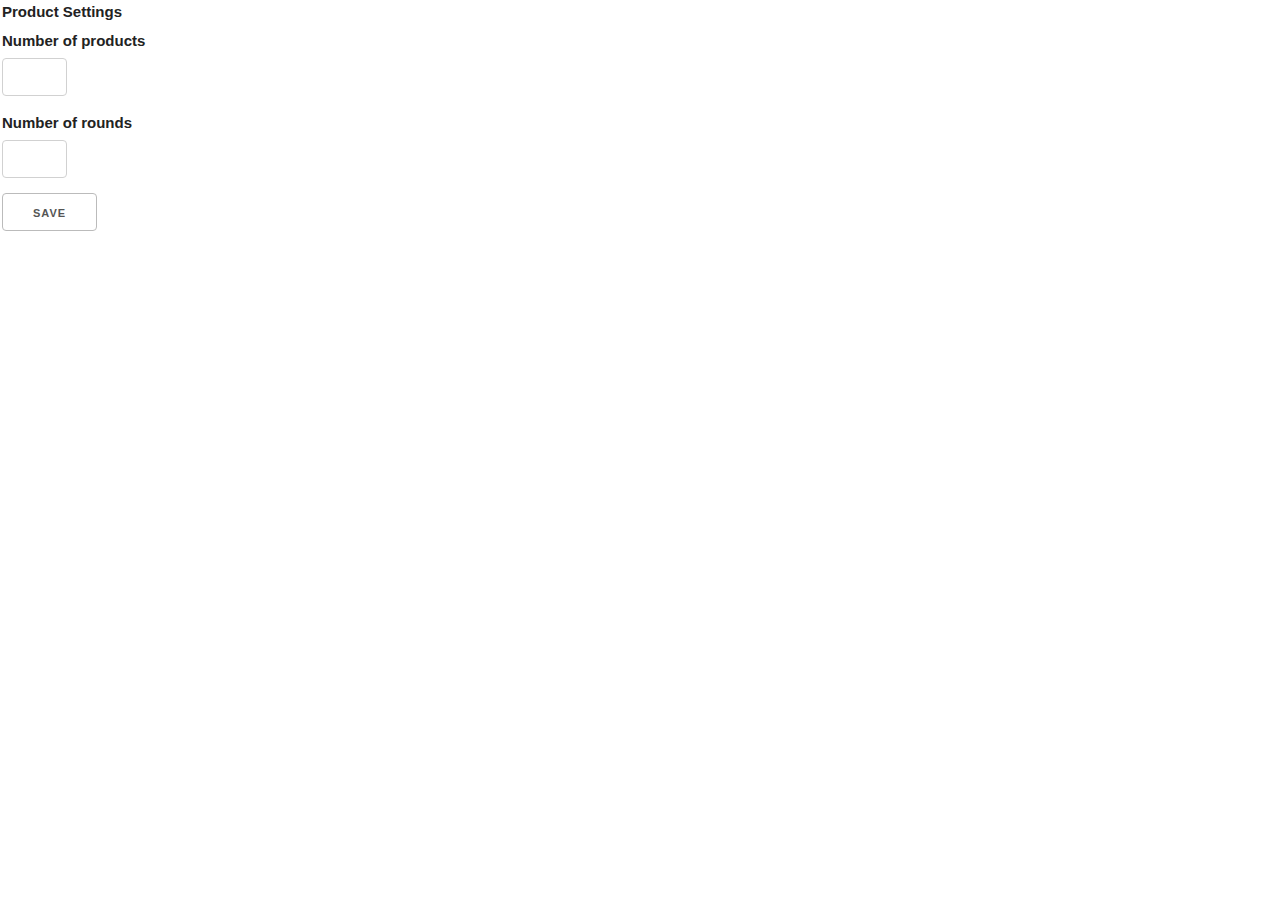
==== settings.html @ 45f79a6a "started settings form  in html and js" ====
<!DOCTYPE html>
<html>
    <head>
        <title>App Settings</title>
    </head>
    <link rel="stylesheet" href="style.css">
    <link rel="stylesheet" href="normalize.css">
    <link rel="stylesheet" href="skeleton.css">
</head>
    <body>
        <main>
            <form id="settings-form">
                <fieldset>
                    <legend>Product Settings</legend>
                        <div>
                            <label for="num-product">Number of products</label>
                            <input name="num-product" type="number" min="3" max="9"> 
                            <label for="num-rounds">Number of rounds</label>
                            <input name="num-rounds" type="number" min="2" max="6"> 
                        </div>
                        <button type="submit">Save</button>
                </fieldset>
            </form>
        </main>
    </body>
</html>
---- style.css ----
img{
    width: 300px;
    margin: 10px;
}
#goAway{
 display: none;
 width: 500px;
}
---- skeleton.css ----
/*
* Skeleton V2.0.4
* Copyright 2014, Dave Gamache
* www.getskeleton.com
* Free to use under the MIT license.
* http://www.opensource.org/licenses/mit-license.php
* 12/29/2014
*/


/* Table of contents
––––––––––––––––––––––––––––––––––––––––––––––––––
- Grid
- Base Styles
- Typography
- Links
- Buttons
- Forms
- Lists
- Code
- Tables
- Spacing
- Utilities
- Clearing
- Media Queries
*/


/* Grid
–––––––––––––––––––––––––––––––––––––––––––––––––– */
.container {
  position: relative;
  width: 100%;
  max-width: 960px;
  margin: 0 auto;
  padding: 0 20px;
  box-sizing: border-box; }
.column,
.columns {
  width: 100%;
  float: left;
  box-sizing: border-box; }

/* For devices larger than 400px */
@media (min-width: 400px) {
  .container {
    width: 85%;
    padding: 0; }
}

/* For devices larger than 550px */
@media (min-width: 550px) {
  .container {
    width: 80%; }
  .column,
  .columns {
    margin-left: 4%; }
  .column:first-child,
  .columns:first-child {
    margin-left: 0; }

  .one.column,
  .one.columns                    { width: 4.66666666667%; }
  .two.columns                    { width: 13.3333333333%; }
  .three.columns                  { width: 22%;            }
  .four.columns                   { width: 30.6666666667%; }
  .five.columns                   { width: 39.3333333333%; }
  .six.columns                    { width: 48%;            }
  .seven.columns                  { width: 56.6666666667%; }
  .eight.columns                  { width: 65.3333333333%; }
  .nine.columns                   { width: 74.0%;          }
  .ten.columns                    { width: 82.6666666667%; }
  .eleven.columns                 { width: 91.3333333333%; }
  .twelve.columns                 { width: 100%; margin-left: 0; }

  .one-third.column               { width: 30.6666666667%; }
  .two-thirds.column              { width: 65.3333333333%; }

  .one-half.column                { width: 48%; }

  /* Offsets */
  .offset-by-one.column,
  .offset-by-one.columns          { margin-left: 8.66666666667%; }
  .offset-by-two.column,
  .offset-by-two.columns          { margin-left: 17.3333333333%; }
  .offset-by-three.column,
  .offset-by-three.columns        { margin-left: 26%;            }
  .offset-by-four.column,
  .offset-by-four.columns         { margin-left: 34.6666666667%; }
  .offset-by-five.column,
  .offset-by-five.columns         { margin-left: 43.3333333333%; }
  .offset-by-six.column,
  .offset-by-six.columns          { margin-left: 52%;            }
  .offset-by-seven.column,
  .offset-by-seven.columns        { margin-left: 60.6666666667%; }
  .offset-by-eight.column,
  .offset-by-eight.columns        { margin-left: 69.3333333333%; }
  .offset-by-nine.column,
  .offset-by-nine.columns         { margin-left: 78.0%;          }
  .offset-by-ten.column,
  .offset-by-ten.columns          { margin-left: 86.6666666667%; }
  .offset-by-eleven.column,
  .offset-by-eleven.columns       { margin-left: 95.3333333333%; }

  .offset-by-one-third.column,
  .offset-by-one-third.columns    { margin-left: 34.6666666667%; }
  .offset-by-two-thirds.column,
  .offset-by-two-thirds.columns   { margin-left: 69.3333333333%; }

  .offset-by-one-half.column,
  .offset-by-one-half.columns     { margin-left: 52%; }

}


/* Base Styles
–––––––––––––––––––––––––––––––––––––––––––––––––– */
/* NOTE
html is set to 62.5% so that all the REM measurements throughout Skeleton
are based on 10px sizing. So basically 1.5rem = 15px :) */
html {
  font-size: 62.5%; }
body {
  font-size: 1.5em; /* currently ems cause chrome bug misinterpreting rems on body element */
  line-height: 1.6;
  font-weight: 400;
  font-family: "Raleway", "HelveticaNeue", "Helvetica Neue", Helvetica, Arial, sans-serif;
  color: #222; }


/* Typography
–––––––––––––––––––––––––––––––––––––––––––––––––– */
h1, h2, h3, h4, h5, h6 {
  margin-top: 0;
  margin-bottom: 2rem;
  font-weight: 300; }
h1 { font-size: 4.0rem; line-height: 1.2;  letter-spacing: -.1rem;}
h2 { font-size: 3.6rem; line-height: 1.25; letter-spacing: -.1rem; }
h3 { font-size: 3.0rem; line-height: 1.3;  letter-spacing: -.1rem; }
h4 { font-size: 2.4rem; line-height: 1.35; letter-spacing: -.08rem; }
h5 { font-size: 1.8rem; line-height: 1.5;  letter-spacing: -.05rem; }
h6 { font-size: 1.5rem; line-height: 1.6;  letter-spacing: 0; }

/* Larger than phablet */
@media (min-width: 550px) {
  h1 { font-size: 5.0rem; }
  h2 { font-size: 4.2rem; }
  h3 { font-size: 3.6rem; }
  h4 { font-size: 3.0rem; }
  h5 { font-size: 2.4rem; }
  h6 { font-size: 1.5rem; }
}

p {
  margin-top: 0; }


/* Links
–––––––––––––––––––––––––––––––––––––––––––––––––– */
a {
  color: #1EAEDB; }
a:hover {
  color: #0FA0CE; }


/* Buttons
–––––––––––––––––––––––––––––––––––––––––––––––––– */
.button,
button,
input[type="submit"],
input[type="reset"],
input[type="button"] {
  display: inline-block;
  height: 38px;
  padding: 0 30px;
  color: #555;
  text-align: center;
  font-size: 11px;
  font-weight: 600;
  line-height: 38px;
  letter-spacing: .1rem;
  text-transform: uppercase;
  text-decoration: none;
  white-space: nowrap;
  background-color: transparent;
  border-radius: 4px;
  border: 1px solid #bbb;
  cursor: pointer;
  box-sizing: border-box; }
.button:hover,
button:hover,
input[type="submit"]:hover,
input[type="reset"]:hover,
input[type="button"]:hover,
.button:focus,
button:focus,
input[type="submit"]:focus,
input[type="reset"]:focus,
input[type="button"]:focus {
  color: #333;
  border-color: #888;
  outline: 0; }
.button.button-primary,
button.button-primary,
input[type="submit"].button-primary,
input[type="reset"].button-primary,
input[type="button"].button-primary {
  color: #FFF;
  background-color: #33C3F0;
  border-color: #33C3F0; }
.button.button-primary:hover,
button.button-primary:hover,
input[type="submit"].button-primary:hover,
input[type="reset"].button-primary:hover,
input[type="button"].button-primary:hover,
.button.button-primary:focus,
button.button-primary:focus,
input[type="submit"].button-primary:focus,
input[type="reset"].button-primary:focus,
input[type="button"].button-primary:focus {
  color: #FFF;
  background-color: #1EAEDB;
  border-color: #1EAEDB; }


/* Forms
–––––––––––––––––––––––––––––––––––––––––––––––––– */
input[type="email"],
input[type="number"],
input[type="search"],
input[type="text"],
input[type="tel"],
input[type="url"],
input[type="password"],
textarea,
select {
  height: 38px;
  padding: 6px 10px; /* The 6px vertically centers text on FF, ignored by Webkit */
  background-color: #fff;
  border: 1px solid #D1D1D1;
  border-radius: 4px;
  box-shadow: none;
  box-sizing: border-box; }
/* Removes awkward default styles on some inputs for iOS */
input[type="email"],
input[type="number"],
input[type="search"],
input[type="text"],
input[type="tel"],
input[type="url"],
input[type="password"],
textarea {
  -webkit-appearance: none;
     -moz-appearance: none;
          appearance: none; }
textarea {
  min-height: 65px;
  padding-top: 6px;
  padding-bottom: 6px; }
input[type="email"]:focus,
input[type="number"]:focus,
input[type="search"]:focus,
input[type="text"]:focus,
input[type="tel"]:focus,
input[type="url"]:focus,
input[type="password"]:focus,
textarea:focus,
select:focus {
  border: 1px solid #33C3F0;
  outline: 0; }
label,
legend {
  display: block;
  margin-bottom: .5rem;
  font-weight: 600; }
fieldset {
  padding: 0;
  border-width: 0; }
input[type="checkbox"],
input[type="radio"] {
  display: inline; }
label > .label-body {
  display: inline-block;
  margin-left: .5rem;
  font-weight: normal; }


/* Lists
–––––––––––––––––––––––––––––––––––––––––––––––––– */
ul {
  list-style: circle inside; }
ol {
  list-style: decimal inside; }
ol, ul {
  padding-left: 0;
  margin-top: 0; }
ul ul,
ul ol,
ol ol,
ol ul {
  margin: 1.5rem 0 1.5rem 3rem;
  font-size: 90%; }
li {
  margin-bottom: 1rem; }


/* Code
–––––––––––––––––––––––––––––––––––––––––––––––––– */
code {
  padding: .2rem .5rem;
  margin: 0 .2rem;
  font-size: 90%;
  white-space: nowrap;
  background: #F1F1F1;
  border: 1px solid #E1E1E1;
  border-radius: 4px; }
pre > code {
  display: block;
  padding: 1rem 1.5rem;
  white-space: pre; }


/* Tables
–––––––––––––––––––––––––––––––––––––––––––––––––– */
th,
td {
  padding: 12px 15px;
  text-align: left;
  border-bottom: 1px solid #E1E1E1; }
th:first-child,
td:first-child {
  padding-left: 0; }
th:last-child,
td:last-child {
  padding-right: 0; }


/* Spacing
–––––––––––––––––––––––––––––––––––––––––––––––––– */
button,
.button {
  margin-bottom: 1rem; }
input,
textarea,
select,
fieldset {
  margin-bottom: 1.5rem; }
pre,
blockquote,
dl,
figure,
table,
p,
ul,
ol,
form {
  margin-bottom: 2.5rem; }


/* Utilities
–––––––––––––––––––––––––––––––––––––––––––––––––– */
.u-full-width {
  width: 100%;
  box-sizing: border-box; }
.u-max-full-width {
  max-width: 100%;
  box-sizing: border-box; }
.u-pull-right {
  float: right; }
.u-pull-left {
  float: left; }


/* Misc
–––––––––––––––––––––––––––––––––––––––––––––––––– */
hr {
  margin-top: 3rem;
  margin-bottom: 3.5rem;
  border-width: 0;
  border-top: 1px solid #E1E1E1; }


/* Clearing
–––––––––––––––––––––––––––––––––––––––––––––––––– */

/* Self Clearing Goodness */
.container:after,
.row:after,
.u-cf {
  content: "";
  display: table;
  clear: both; }


/* Media Queries
–––––––––––––––––––––––––––––––––––––––––––––––––– */
/*
Note: The best way to structure the use of media queries is to create the queries
near the relevant code. For example, if you wanted to change the styles for buttons
on small devices, paste the mobile query code up in the buttons section and style it
there.
*/


/* Larger than mobile */
@media (min-width: 400px) {}

/* Larger than phablet (also point when grid becomes active) */
@media (min-width: 550px) {}

/* Larger than tablet */
@media (min-width: 750px) {}

/* Larger than desktop */
@media (min-width: 1000px) {}

/* Larger than Desktop HD */
@media (min-width: 1200px) {}
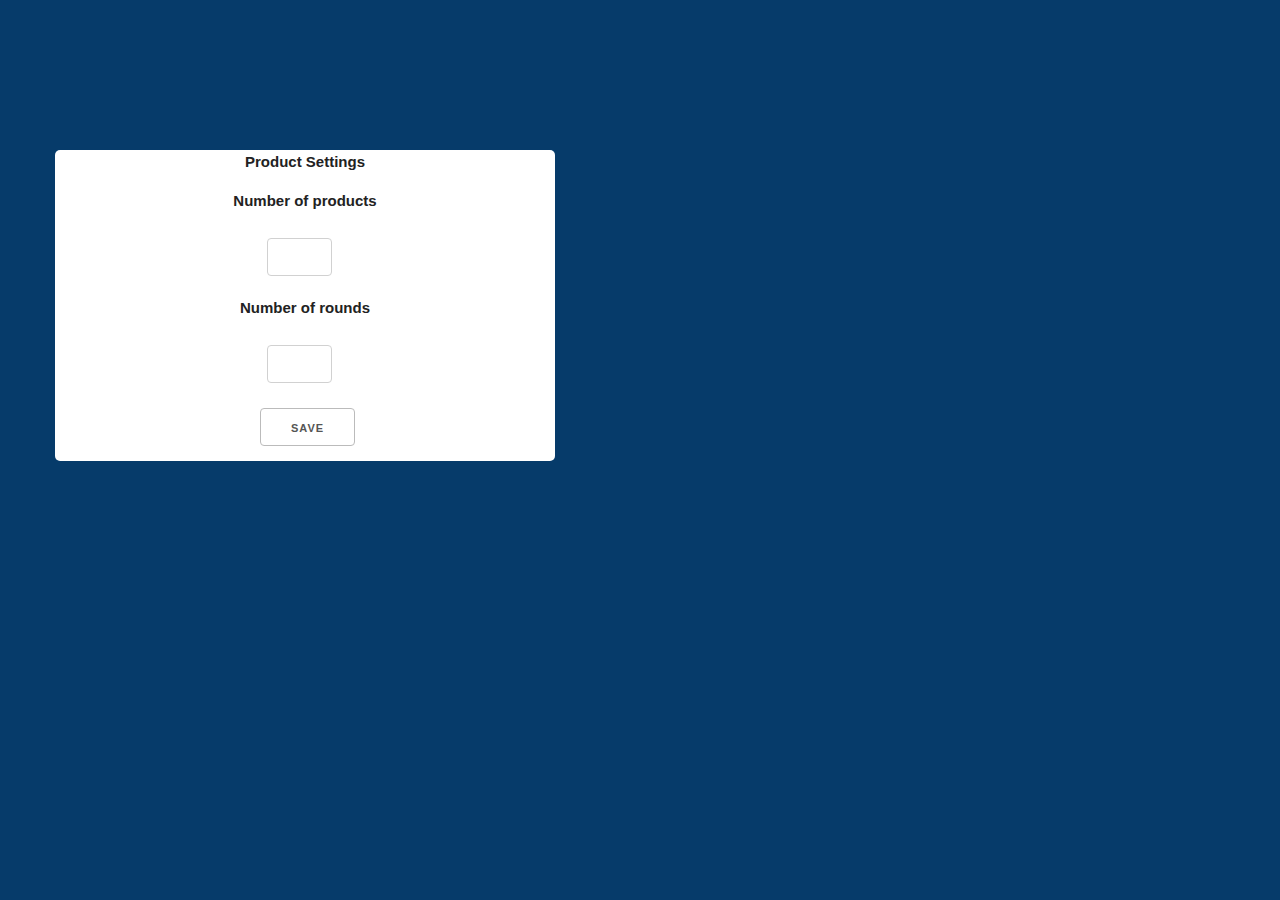
==== commit 5f75f5dd: "css on settings page" ====
--- a/settings.html
+++ b/settings.html
@@ -11,16 +11,17 @@
         <main>
             <form id="settings-form">
                 <fieldset>
-                    <legend>Product Settings</legend>
+                    <legend class="set">Product Settings</legend>
                         <div>
-                            <label for="num-product">Number of products</label>
-                            <input name="num-product" type="number" min="3" max="9"> 
-                            <label for="num-rounds">Number of rounds</label>
-                            <input name="num-rounds" type="number" min="2" max="6"> 
+                            <label class="sLab" for="num-product">Number of products</label>
+                            <input class="opt" name="num-product" type="number" min="3" max="9"> 
+                            <label class="sLab" for="num-rounds">Number of rounds</label>
+                            <input class="opt" name="num-rounds" type="number" min="2" max="6"> 
                         </div>
-                        <button type="submit">Save</button>
+                        <button id="button" type="submit">Save</button>
                 </fieldset>
             </form>
         </main>
     </body>
+    <script src="JS/settings.js"></script>
 </html>--- a/style.css
+++ b/style.css
@@ -1,8 +1,60 @@
+body {
+background-color: rgb(6, 59, 106);
+}
+
+#place{
+background-color: white;
+position: absolute;
+top: 150px;
+right: 475px;
+border-radius: 5px;
+
+}
+
 img{
-    width: 300px;
-    margin: 10px;
+width: 300px;
+margin: 10px;
 }
+
 #goAway{
- display: none;
- width: 500px;
+position: absolute;
+top: 150px;
+right: 725px;
+display: none;
+width: 500px;
+background-color: white;
+border-radius: 5px;
+
+}
+
+#settings-form{
+position: absolute;
+top: 150px;
+right: 725px;
+width: 500px;
+background-color: white;
+border-radius: 5px;
+
+}
+
+.set{
+  margin: 0 auto;
+}
+
+.sLab{
+   text-align: center;
+   margin: 15px;
+}
+
+.opt{
+    position: relative;
+    left: 210px;
+    top: 10px;
+}
+
+#button{
+    position: relative;
+    left: 203px;
+    top: 10px;
+    margin-top: 10px;
 }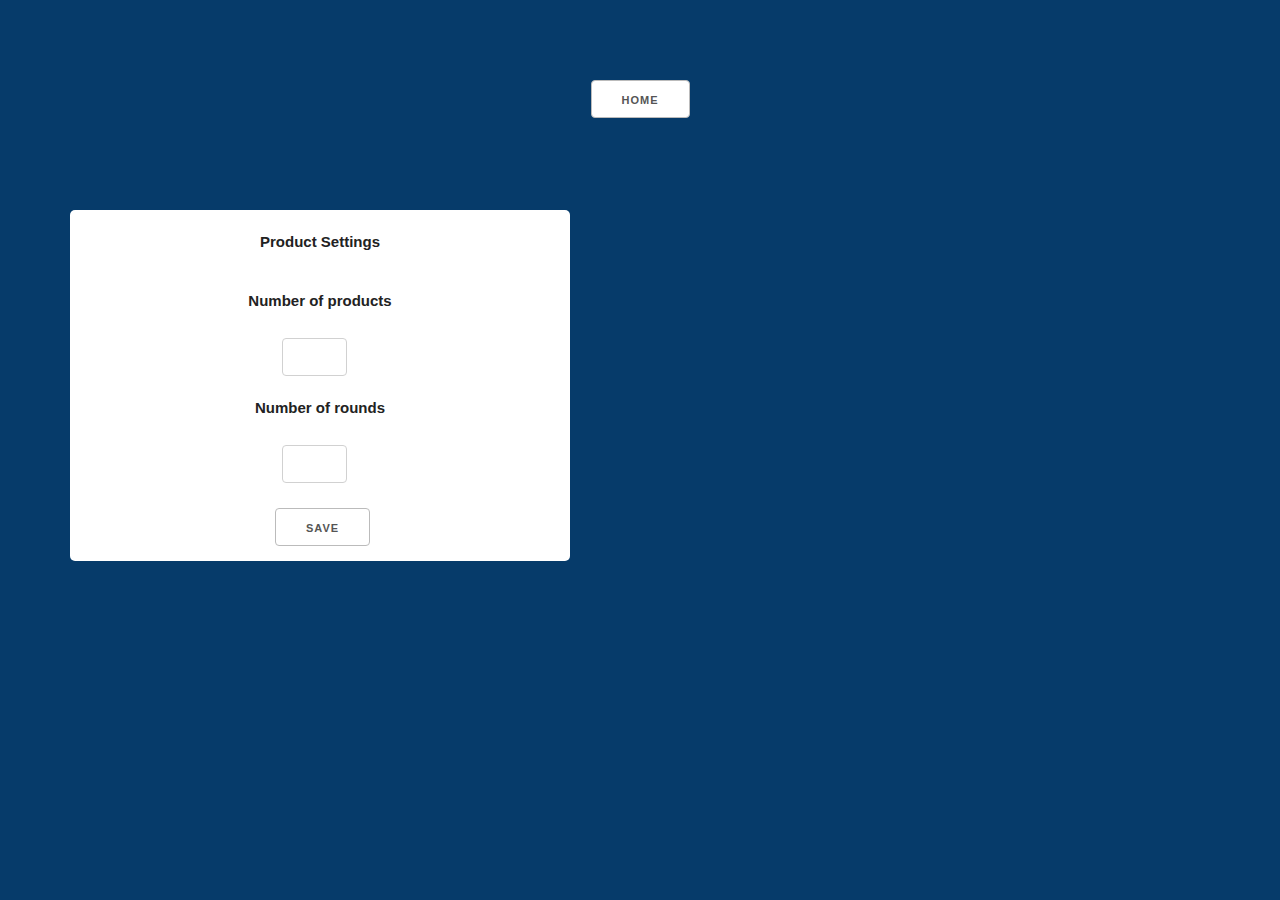
==== commit 1d5435a8: "cleaned up web pages" ====
--- a/settings.html
+++ b/settings.html
@@ -9,6 +9,9 @@
 </head>
     <body>
         <main>
+                <div class="setLink">
+                        <a href="index.html"><button class="sButton">Home</button></a>
+                    </div>
             <form id="settings-form">
                 <fieldset>
                     <legend class="set">Product Settings</legend>
--- a/style.css
+++ b/style.css
@@ -1,11 +1,20 @@
 body {
 background-color: rgb(6, 59, 106);
+}
+
+.setLink{
+text-align: center;
+margin: 80px;
+}
+
+.sButton{
+background-color: white;
 }
 
 #place{
 background-color: white;
 position: absolute;
-top: 150px;
+top: 210px;
 right: 475px;
 border-radius: 5px;
 
@@ -18,8 +27,8 @@
 
 #goAway{
 position: absolute;
-top: 150px;
-right: 725px;
+top: 210px;
+right: 710px;
 display: none;
 width: 500px;
 background-color: white;
@@ -29,8 +38,8 @@
 
 #settings-form{
 position: absolute;
-top: 150px;
-right: 725px;
+top: 210px;
+right: 710px;
 width: 500px;
 background-color: white;
 border-radius: 5px;
@@ -39,6 +48,7 @@
 
 .set{
   margin: 0 auto;
+  padding: 20px;
 }
 
 .sLab{
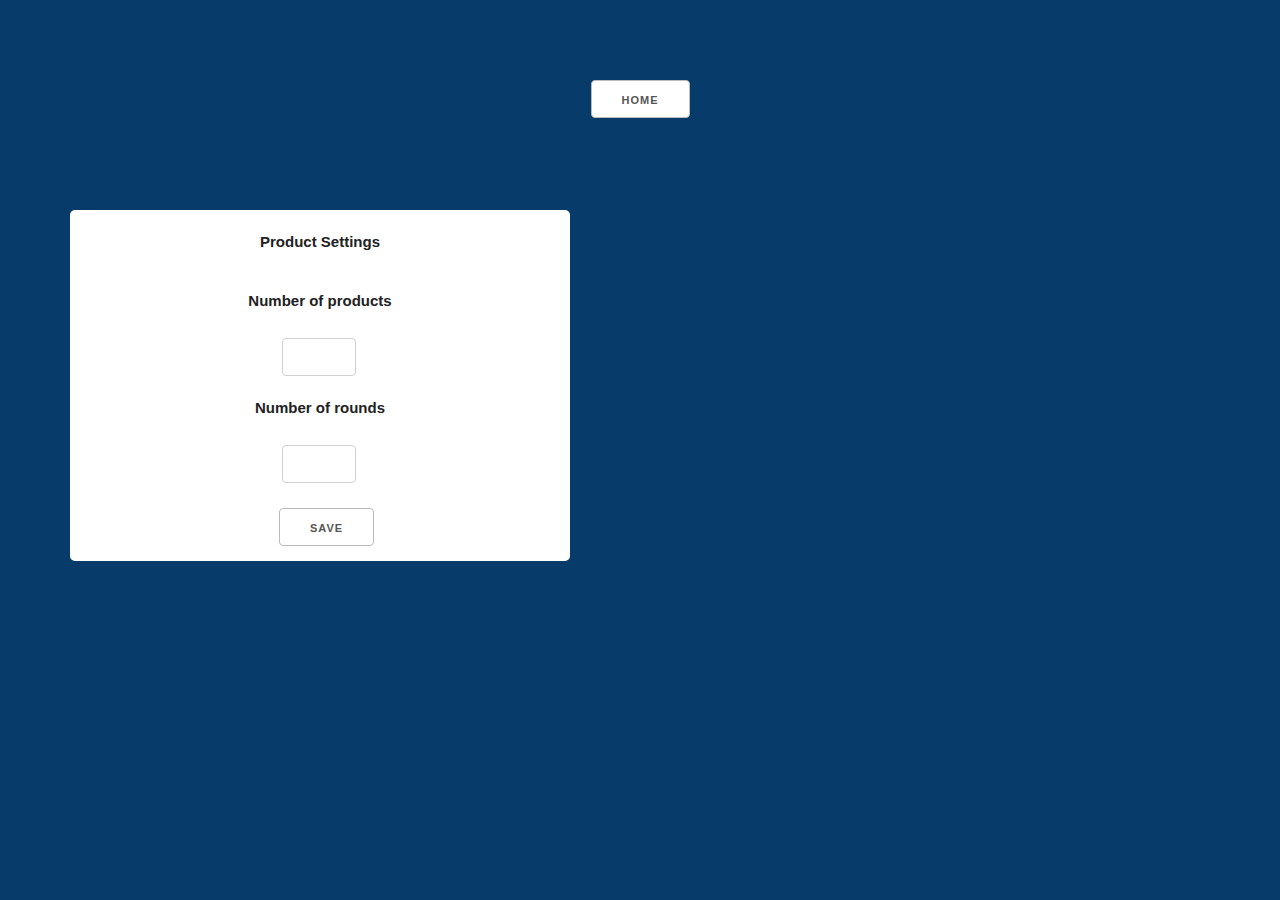
==== commit 196e5ce1: "functioning version" ====
--- a/settings.html
+++ b/settings.html
@@ -17,9 +17,9 @@
                     <legend class="set">Product Settings</legend>
                         <div>
                             <label class="sLab" for="num-product">Number of products</label>
-                            <input class="opt" name="num-product" type="number" min="3" max="9"> 
+                            <input class="opt" name="num-product" type="number" min="2" max="18"> 
                             <label class="sLab" for="num-rounds">Number of rounds</label>
-                            <input class="opt" name="num-rounds" type="number" min="2" max="6"> 
+                            <input class="opt" name="num-rounds" type="number" min="2" max="25"> 
                         </div>
                         <button id="button" type="submit">Save</button>
                 </fieldset>
--- a/style.css
+++ b/style.css
@@ -17,7 +17,6 @@
 top: 210px;
 right: 475px;
 border-radius: 5px;
-
 }
 
 img{
@@ -33,7 +32,6 @@
 width: 500px;
 background-color: white;
 border-radius: 5px;
-
 }
 
 #settings-form{
@@ -64,7 +62,7 @@
 
 #button{
     position: relative;
-    left: 203px;
+    left: 207px;
     top: 10px;
     margin-top: 10px;
 }